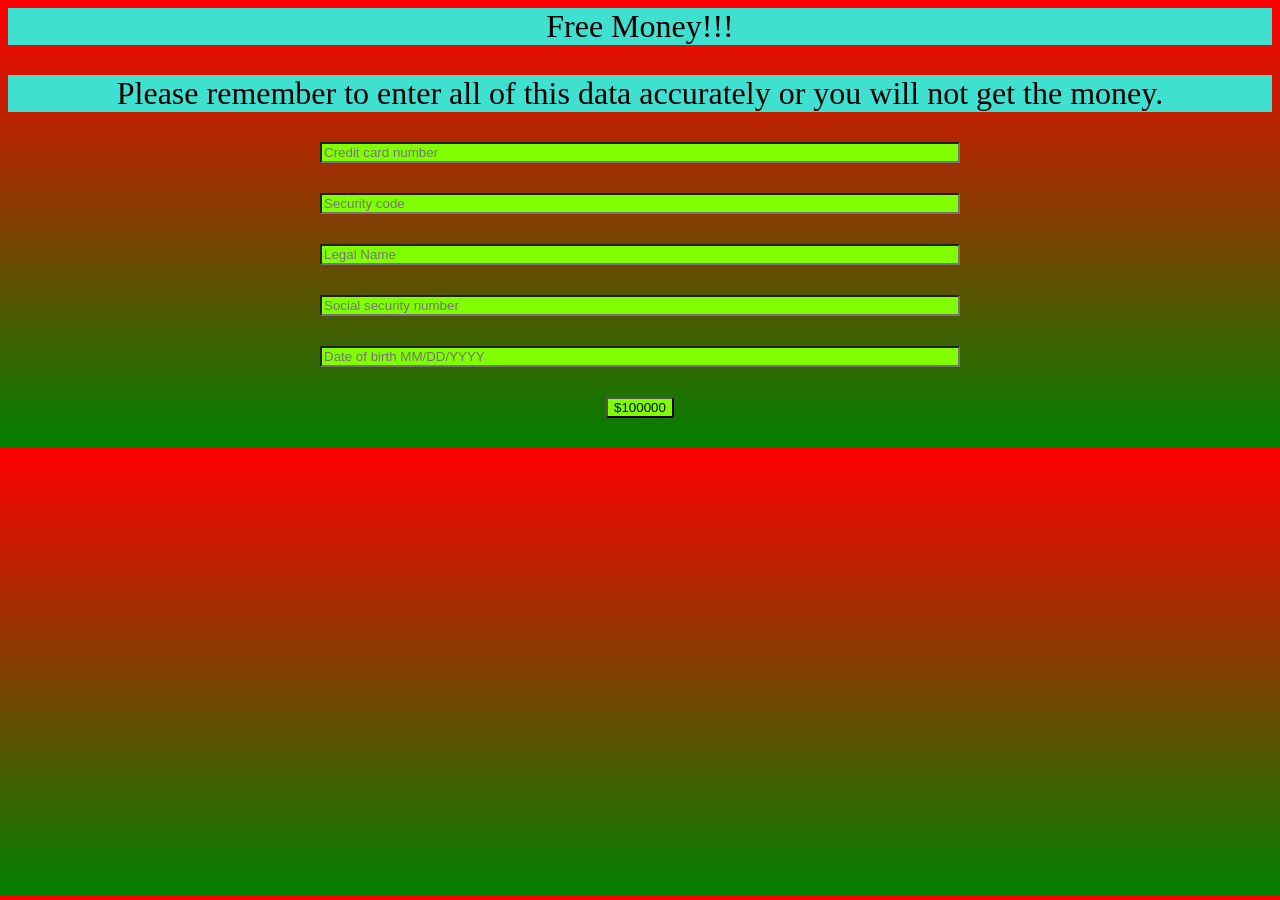
==== index.html @ 98c93bf4 "Rename site.html to index.html" ====
<!DOCTYPE html>
<html lang="en">
  <head>
    <meta charset="UTF-8">
    <meta name="viewport" content="width=device-width, initial-scale=1.0">
    <meta http-equiv="X-UA-Compatible" content="ie=edge">
    <title>Free money!!!</title>
    <link rel="stylesheet" href="labstyle.css">
  </head>    
    <body>
        <div class="title">
            Free Money!!!
        </div>
        <div>
            Please remember to enter all of this data accurately or you will not get the money.
        </div>
        <input placeholder="Credit card number"/>
        <div>

        </div>
        <input placeholder="Security code" type="password"/>
        <div>

        </div>
        <input placeholder="Legal Name"/>
        <div>

            
        </div>
        <input placeholder="Social security number" type="password"/>
        <div>

        </div>
        <input placeholder="Date of birth MM/DD/YYYY"/>
        <div>
            
        </div>
        <button id="button">
            $100000
        </button>
        <div>





        </div>
        <div>

        </div>
        <div>

        </div>
        <div>

        </div>
        <div>

        </div>
        <div>

        </div>
        <div>

        </div>
        <div>
        
        </div>

    </body>
</html>
---- labstyle.css ----
body {
    background: linear-gradient(red,green);
    text-align: center;
}
div{
    background: turquoise;
    font-size: xx-large;
    margin-bottom: 30px;
}

input{
    background-color: chartreuse;
    width: 50%;
    
}
button{
    background: chartreuse;
}
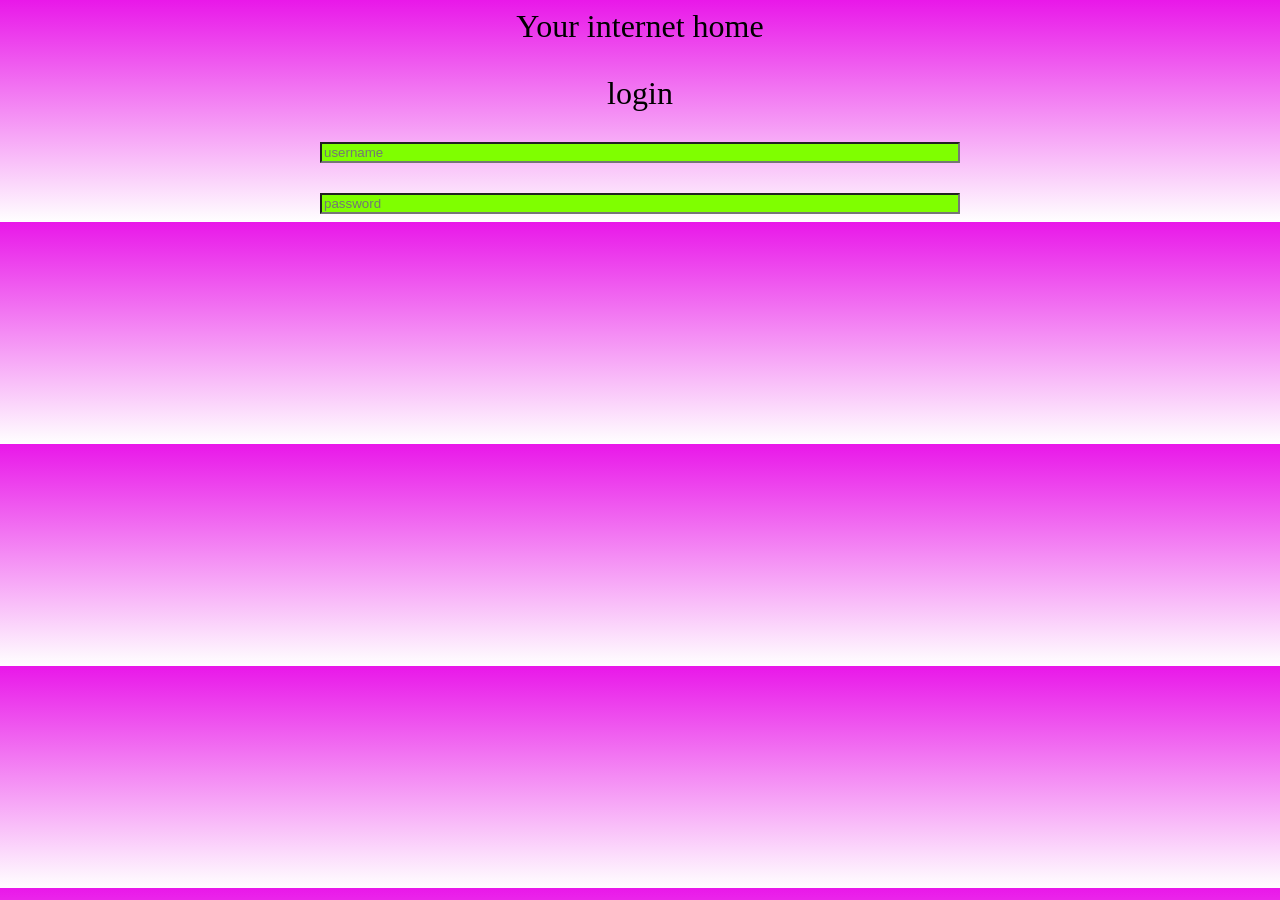
==== commit a5c8c900: "new media" ====
--- a/index.html
+++ b/index.html
@@ -9,63 +9,16 @@
   </head>    
     <body>
         <div class="title">
-            Free Money!!!
+            Your internet home
         </div>
         <div>
-            Please remember to enter all of this data accurately or you will not get the money.
+            login
         </div>
-        <input placeholder="Credit card number"/>
+        <input placeholder="username"/>
         <div>
 
         </div>
-        <input placeholder="Security code" type="password"/>
-        <div>
-
-        </div>
-        <input placeholder="Legal Name"/>
-        <div>
-
-            
-        </div>
-        <input placeholder="Social security number" type="password"/>
-        <div>
-
-        </div>
-        <input placeholder="Date of birth MM/DD/YYYY"/>
-        <div>
-            
-        </div>
-        <button id="button">
-            $100000
-        </button>
-        <div>
-
-
-
-
-
-        </div>
-        <div>
-
-        </div>
-        <div>
-
-        </div>
-        <div>
-
-        </div>
-        <div>
-
-        </div>
-        <div>
-
-        </div>
-        <div>
-
-        </div>
-        <div>
-        
-        </div>
+        <input placeholder="password" type="password"/>
 
     </body>
 </html>
--- a/labstyle.css
+++ b/labstyle.css
@@ -1,9 +1,9 @@
 body {
-    background: linear-gradient(red,green);
+    background: linear-gradient(rgb(233, 24, 233),rgb(255, 255, 255));
     text-align: center;
 }
 div{
-    background: turquoise;
+    color: rgb(0, 0, 0);
     font-size: xx-large;
     margin-bottom: 30px;
 }
@@ -13,6 +13,4 @@
     width: 50%;
     
 }
-button{
-    background: chartreuse;
-}
+
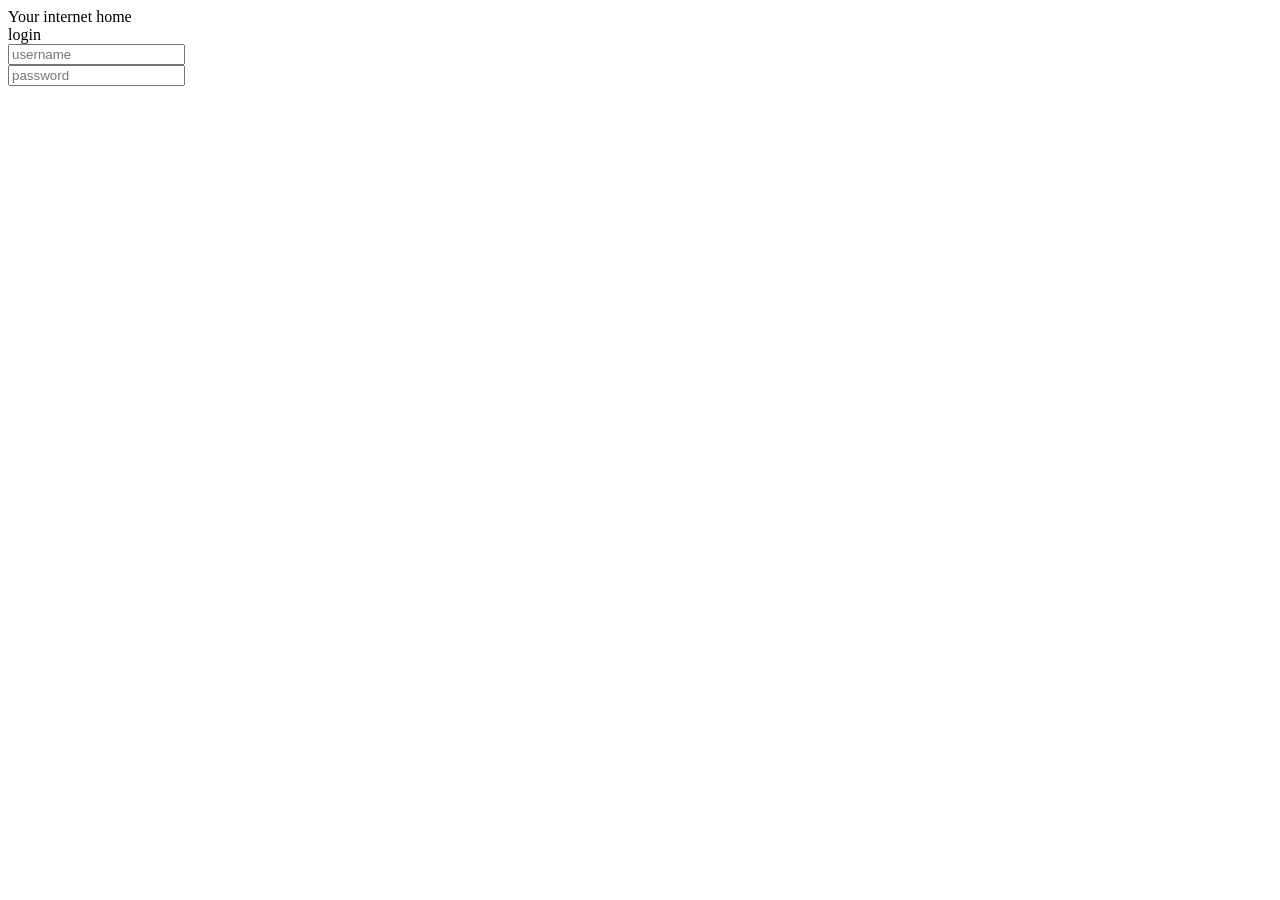
==== commit 9bb4ff63: "update 1.1" ====
--- a/index.html
+++ b/index.html
@@ -1,12 +1,5 @@
 <!DOCTYPE html>
-<html lang="en">
-  <head>
-    <meta charset="UTF-8">
-    <meta name="viewport" content="width=device-width, initial-scale=1.0">
-    <meta http-equiv="X-UA-Compatible" content="ie=edge">
-    <title>Free money!!!</title>
-    <link rel="stylesheet" href="labstyle.css">
-  </head>    
+<html lang="en"> 
     <body>
         <div class="title">
             Your internet home
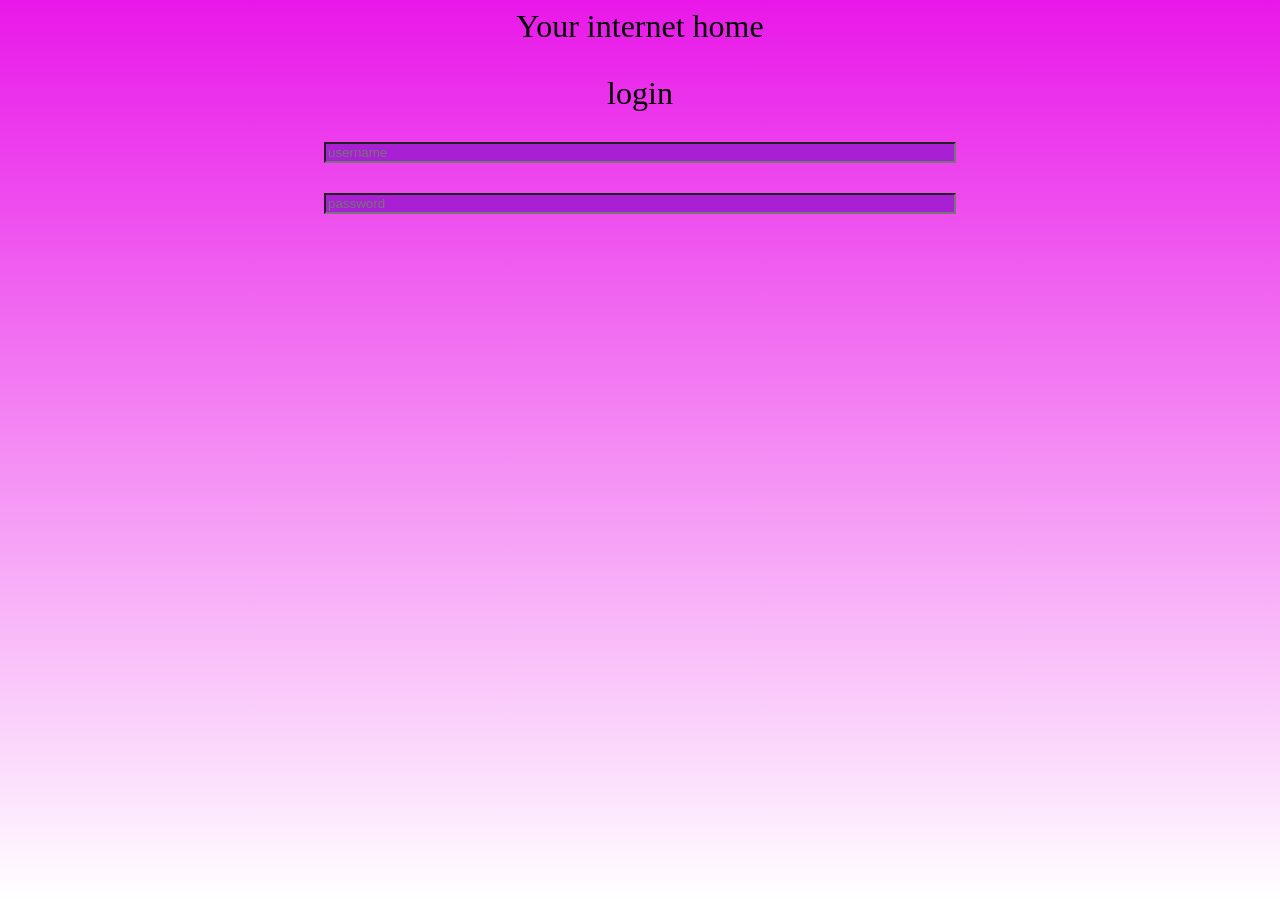
==== commit 9a59b80c: "update 1.3 color update" ====
--- a/index.html
+++ b/index.html
@@ -1,17 +1,16 @@
-<!DOCTYPE html>
-<html lang="en"> 
-    <body>
-        <div class="title">
-            Your internet home
-        </div>
-        <div>
-            login
-        </div>
-        <input placeholder="username"/>
-        <div>
+<body>
+    <link rel="stylesheet" href="labstyle.css">
+    <div class="title">
+        Your internet home
+    </div>
+    <div>
+        login
+    </div>
+    <input placeholder="username"/>
+    <div>
 
-        </div>
-        <input placeholder="password" type="password"/>
+    </div>
+    <input placeholder="password" type="password"/>
 
-    </body>
-</html>
+</body>
+
--- a/labstyle.css
+++ b/labstyle.css
@@ -0,0 +1,16 @@
+body {
+    background: linear-gradient(rgb(233, 24, 233),rgb(255, 255, 255));
+    text-align: center;
+}
+div{
+    color: rgb(0, 0, 0);
+    font-size: xx-large;
+    margin-bottom: 30px;
+}
+
+input{
+    background-color: rgb(169, 31, 211);
+    width: 50%;
+    
+}
+
